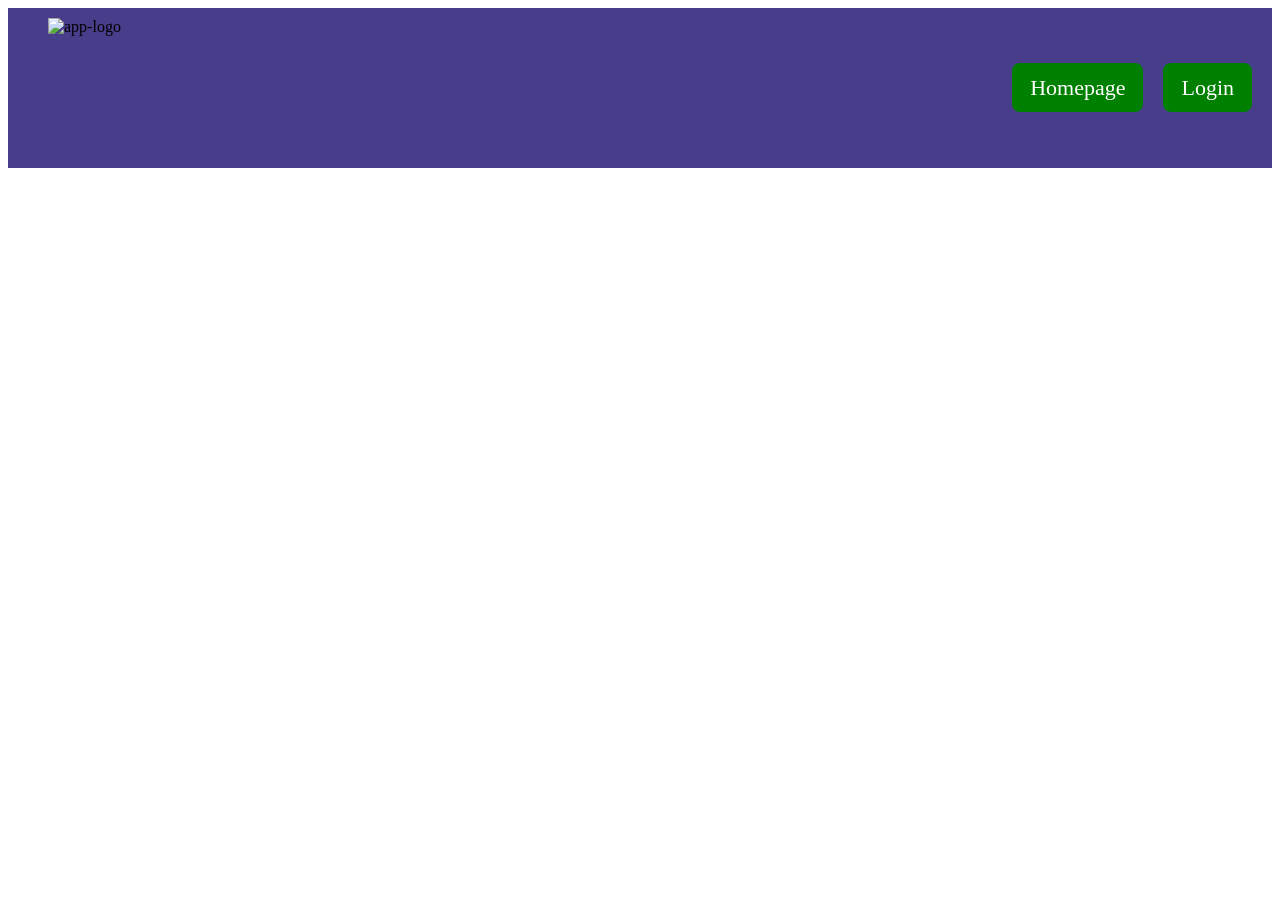
==== wwwroot/room.html @ 670a4ce6 "Initial setup: -ASP .NET Core  file structure. -Basic frontend (join page: HTML, CSS, JS). -Static f" ====
<!DOCTYPE html>
<html lang="en">

<head>
  <meta charset="UTF-8">
  <meta name="viewport" content="width=device-width, initial-scale=1">
  <title>WatchpartyApp Homepage</title>
  <link href="css/style.css" rel="stylesheet">
  <script src="js/main.js" defer></script>
  <script src="js/chat.js" defer></script>
</head>

<body>
  <nav>
    <div class="nav-container">
      <div class="nav-logo">
        <img src="/images/logo.jpg" alt="app-logo">
      </div>
      <div class="nav-links">
        <ul>
          <li>
            <a href="/">Homepage</a>
          </li>
          <li>
            <a href="/login.html">Login</a>
          </li>
        </ul>

      </div>
    </div>
  </nav>
</body>

</html>
---- wwwroot/css/style.css ----
nav a {
  text-decoration: none;
  color: white;
  font-size: 22px;
  background-color: green;
  padding: 12px 18px;
  border-radius: 8px;
}

.nav-links {
  margin-left: auto;
}

nav a:hover {
  background-color: gray;
}

nav ul {
  list-style: none;
  padding: 0;
  margin: 0;
  display: flex;
  gap: 20px;
}

nav img {
  height: 140px;
  width: auto;
}

.nav-logo {
  display: flex;
  align-items: center;
  justify-content: space-between;
  padding: 10px 20px;
}

.nav-container {
  display: flex;
  align-items: center;
  padding: 0px 20px;
  background-color: darkslateblue;
}

.join-container {
  height: 100%;
  margin: 0;
  display: flex;
  flex-direction: column;
  justify-content: center;
  align-items: center;
  gap: 12px;
}

input {
  padding: 10px;
  width: 220px;
  font-size: 16px;
}

button {
  padding: 10px 16px;
  font-size: 16px;
  cursor: pointer;
}
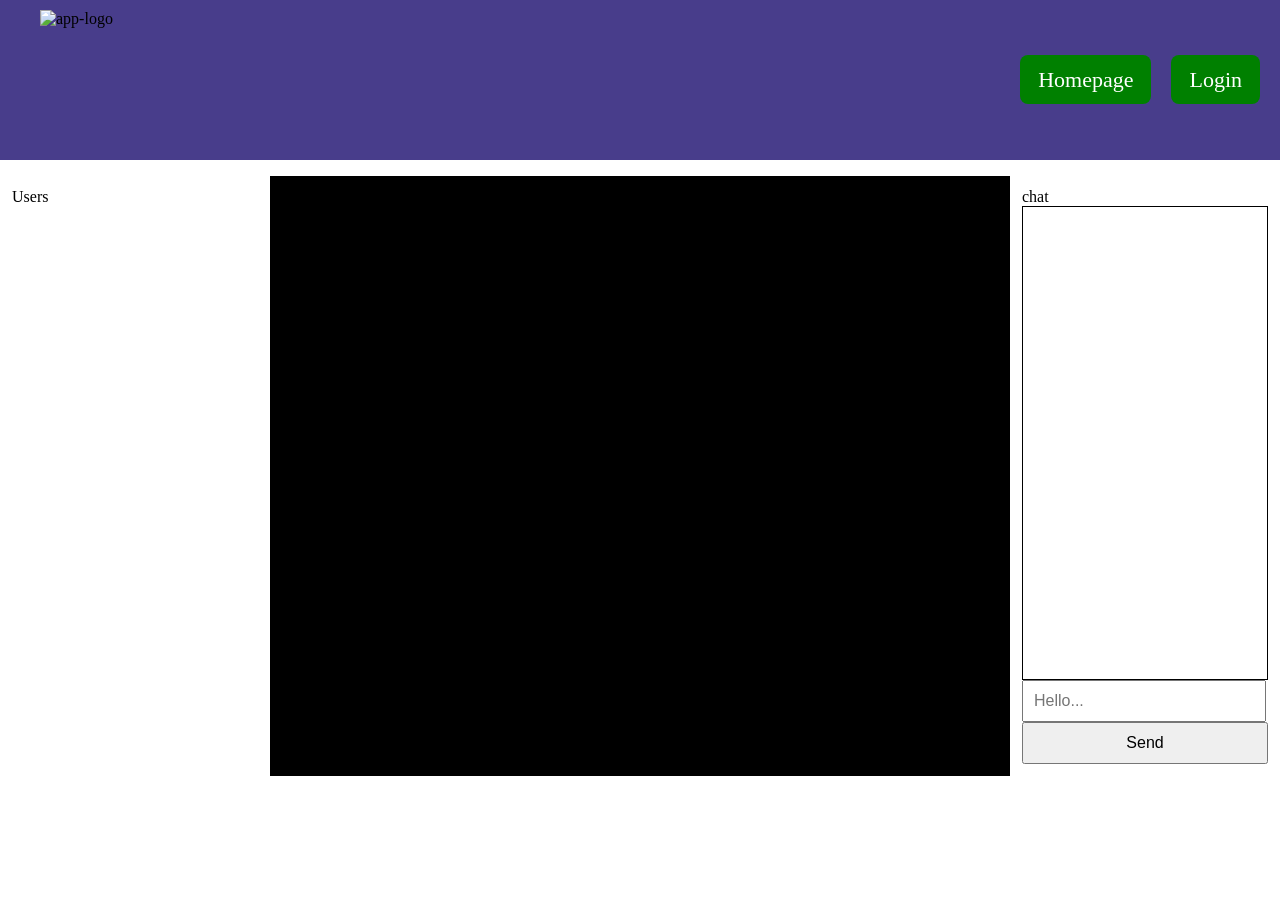
==== commit 74f16729: "Added: -Basic room  HTML+CSS. -Video playback logging. -Local chat system. Removed: -Unused main.js " ====
--- a/wwwroot/room.html
+++ b/wwwroot/room.html
@@ -6,7 +6,6 @@
   <meta name="viewport" content="width=device-width, initial-scale=1">
   <title>WatchpartyApp Homepage</title>
   <link href="css/style.css" rel="stylesheet">
-  <script src="js/main.js" defer></script>
   <script src="js/chat.js" defer></script>
 </head>
 
@@ -29,6 +28,33 @@
       </div>
     </div>
   </nav>
+
+  <main>
+    <div class="main-room-container">
+      <div class="main-room-users">Users
+        <ul id="usersList"></ul>
+      </div>
+      <div class="main-room-video">
+        <div class="video-wrapper">
+          <div id="player"></div>
+        </div>
+      </div>
+
+      <script src="js/playerSync.js"></script>
+      <script src="https://www.youtube.com/iframe_api"></script>
+
+      <div class="main-room-chat">chat
+        <div id="chatMessages"></div>
+        <input id="chatInput" placeholder="Hello...">
+        <button id="sendButton">Send</button>
+      </div>
+    </div>
+
+
+
+
+
+  </main>
 </body>
 
 </html>
--- a/wwwroot/css/style.css
+++ b/wwwroot/css/style.css
@@ -1,3 +1,9 @@
+html,
+body {
+  height: 100%;
+  margin: 0;
+}
+
 nav a {
   text-decoration: none;
   color: white;
@@ -63,3 +69,59 @@
   font-size: 16px;
   cursor: pointer;
 }
+
+.main-room-container {
+  display: flex;
+  height: 600px;
+  padding-top: 16px;
+}
+
+.main-room-users {
+  flex: 1;
+  border-right: 1px solid black;
+  padding: 12px;
+}
+
+.main-room-video {
+  flex: 3;
+  display: flex;
+  justify-content: center;
+  align-items: center;
+  background-color: black;
+}
+
+.video-wrapper {
+  width: 100%;
+  height: 100%;
+}
+
+#player {
+  width: 100%;
+  height: 100%;
+}
+
+.main-room-chat {
+  flex: 1;
+  border-left: 1px solid black;
+  display: flex;
+  flex-direction: column;
+  padding: 12px;
+}
+
+#chatMessages {
+  flex: 1;
+  overflow-y: auto;
+  padding: 10px;
+  border: 1px solid black;
+}
+
+#chatInput {
+  display: flex;
+  gap: 8px;
+  padding: 10px;
+}
+
+#chatInput input {
+  flex: 1;
+  padding: 8px;
+}
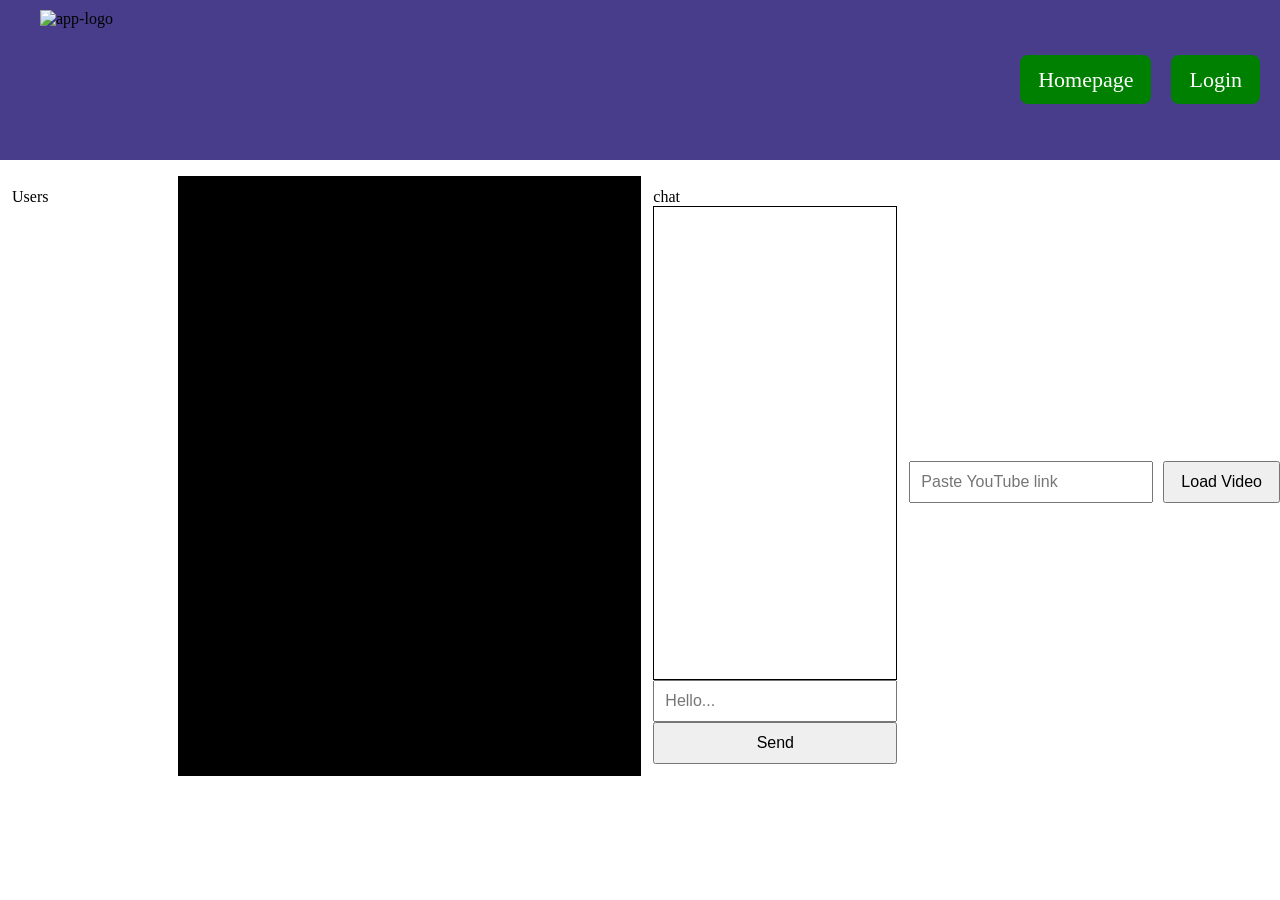
==== commit 9bf38ff3: "Added: -Youtube video switching with URL. -stabilized player sync logic for new video url." ====
--- a/wwwroot/room.html
+++ b/wwwroot/room.html
@@ -4,8 +4,10 @@
 <head>
   <meta charset="UTF-8">
   <meta name="viewport" content="width=device-width, initial-scale=1">
-  <title>WatchpartyApp Homepage</title>
+  <title>Room</title>
   <link href="css/style.css" rel="stylesheet">
+  <script src="https://cdnjs.cloudflare.com/ajax/libs/microsoft-signalr/7.0.0/signalr.min.js"></script>
+  <script src="js/signalr.js" defer></script>
   <script src="js/chat.js" defer></script>
 </head>
 
@@ -40,13 +42,17 @@
         </div>
       </div>
 
-      <script src="js/playerSync.js"></script>
+      <script src="js/playerSync.js" defer></script>
       <script src="https://www.youtube.com/iframe_api"></script>
 
       <div class="main-room-chat">chat
         <div id="chatMessages"></div>
         <input id="chatInput" placeholder="Hello...">
         <button id="sendButton">Send</button>
+      </div>
+      <div class="videoChange">
+        <input id="videoUrl" placeholder="Paste YouTube link">
+        <button id="loadVideo">Load Video</button>
       </div>
     </div>
 
--- a/wwwroot/css/style.css
+++ b/wwwroot/css/style.css
@@ -125,3 +125,46 @@
   flex: 1;
   padding: 8px;
 }
+
+.chat-message {
+  padding: 8px;
+  margin: 4px;
+  border-radius: 4px;
+  word-wrap: break-word;
+}
+
+.mainUser-message {
+  background-color: lightgreen;
+  margin-left: auto;
+  text-align: right;
+}
+
+.otherMessage {
+  background-color: grey;
+  margin-right: auto;
+  text-align: left;
+}
+
+.systemMessage {
+  background-color: lightskyblue;
+  color: red;
+  text-align: center;
+  font-weight: bold;
+}
+
+.videoChange {
+  display: flex;
+  gap: 10px;
+  margin-top: 12px;
+  align-items: center;
+}
+
+.videoChange #videoUrl {
+  flex: 1;
+  margin-top: 0;
+}
+
+.videoChange #loadVideo {
+  margin-top: 0;
+  white-space: nowrap;
+}
